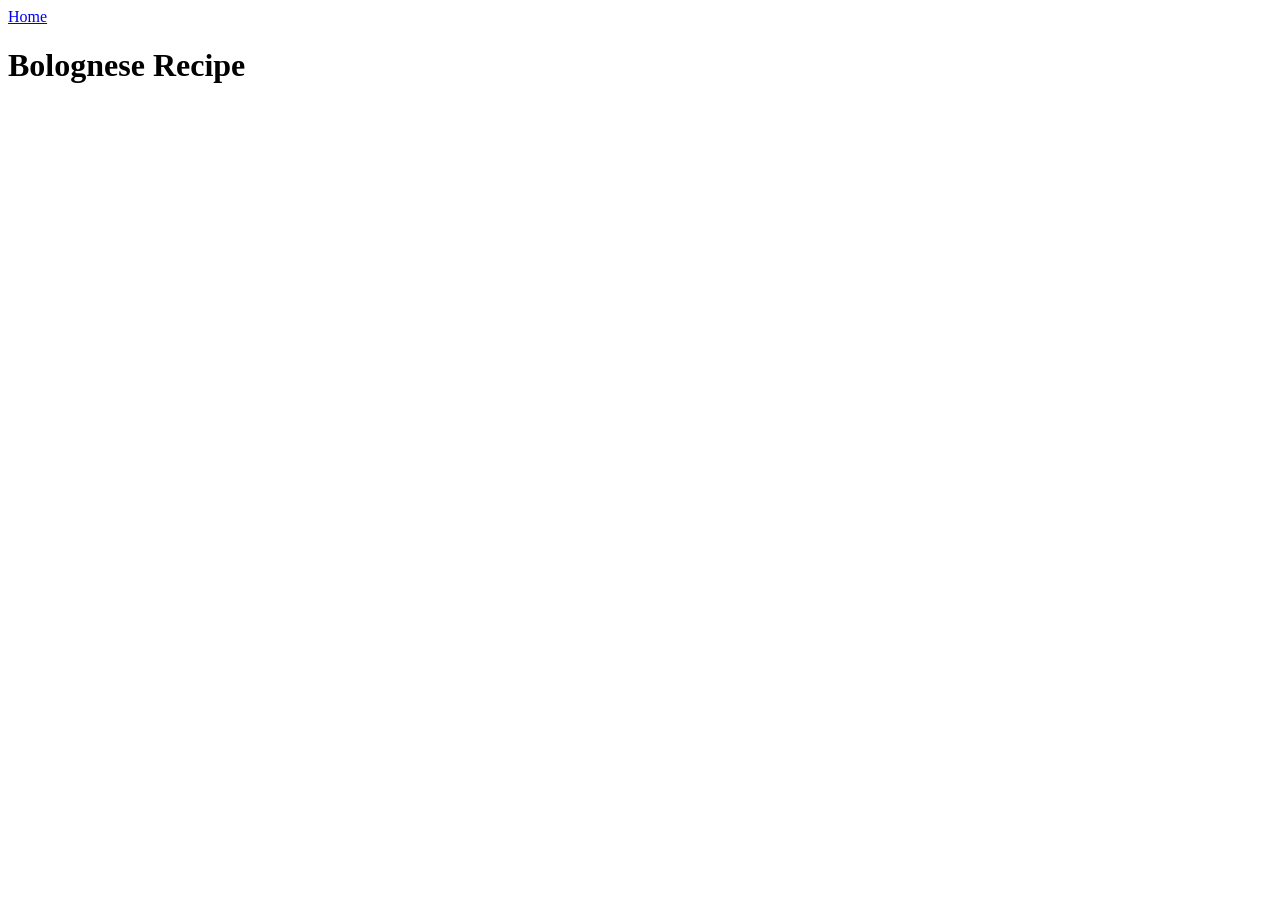
==== recipes/bolognese.html @ fe69f2c6 "Adding recipe directory and recipe to index" ====
<!DOCTYPE html>
<html lang="en">
<head>
    <meta charset="UTF-8">
    <meta name="viewport" content="width=\, initial-scale=1.0">
    <title>Bolognese</title>
</head>
<body>
    <a href="../index.html">Home</a>
    <h1>Bolognese Recipe</h1>
    
</body>
</html>
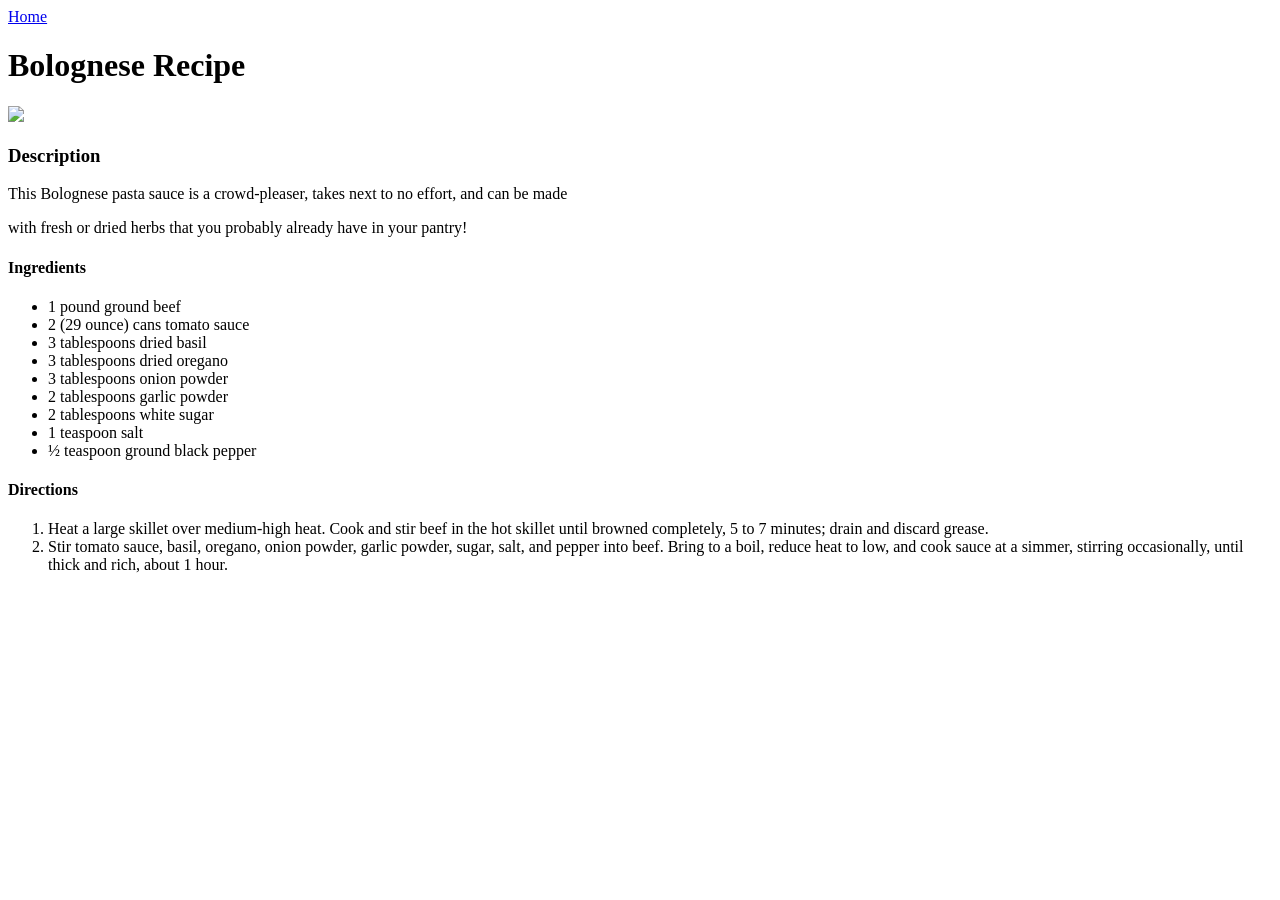
==== commit 80d2aa8c: "Adding a description, ingredients, and directions section to the bolognese recipe page" ====
--- a/recipes/bolognese.html
+++ b/recipes/bolognese.html
@@ -7,7 +7,40 @@
 </head>
 <body>
     <a href="../index.html">Home</a>
+
     <h1>Bolognese Recipe</h1>
+
+    <img src="../img/bolognese.jpg" width="200">
+    
+    <h3>Description</h3>
+    <p>This Bolognese pasta sauce is a crowd-pleaser, takes next to no effort, and can be made</p>
+    <p>with fresh or dried herbs that you probably already have in your pantry!</p>
+
+    <h4>Ingredients</h4>
+
+    <ul>
+        <li>1 pound ground beef</li>
+        <li>2 (29 ounce) cans tomato sauce</li>
+        <li>3 tablespoons dried basil</li>
+        <li>3 tablespoons dried oregano</li>
+        <li>3 tablespoons onion powder</li>
+        <li>2 tablespoons garlic powder</li>
+        <li>2 tablespoons white sugar</li>
+        <li>1 teaspoon salt</li>
+        <li>½ teaspoon ground black pepper</li>
+    </ul>
+    <p> 
+    </p>
+    <h4>Directions</h4>
+
+    <ol>
+        <li>Heat a large skillet over medium-high heat. Cook and stir beef in the hot skillet until browned completely, 
+            5 to 7 minutes; drain and discard grease.</li>
+        <li>Stir tomato sauce, basil, oregano, onion powder, garlic powder, sugar, salt, and pepper into beef. Bring to 
+            a boil, reduce heat to low, and cook sauce at a simmer, stirring occasionally, until thick and rich, about 1 hour.</li>
+
+
+    </ol>
     
 </body>
 </html>
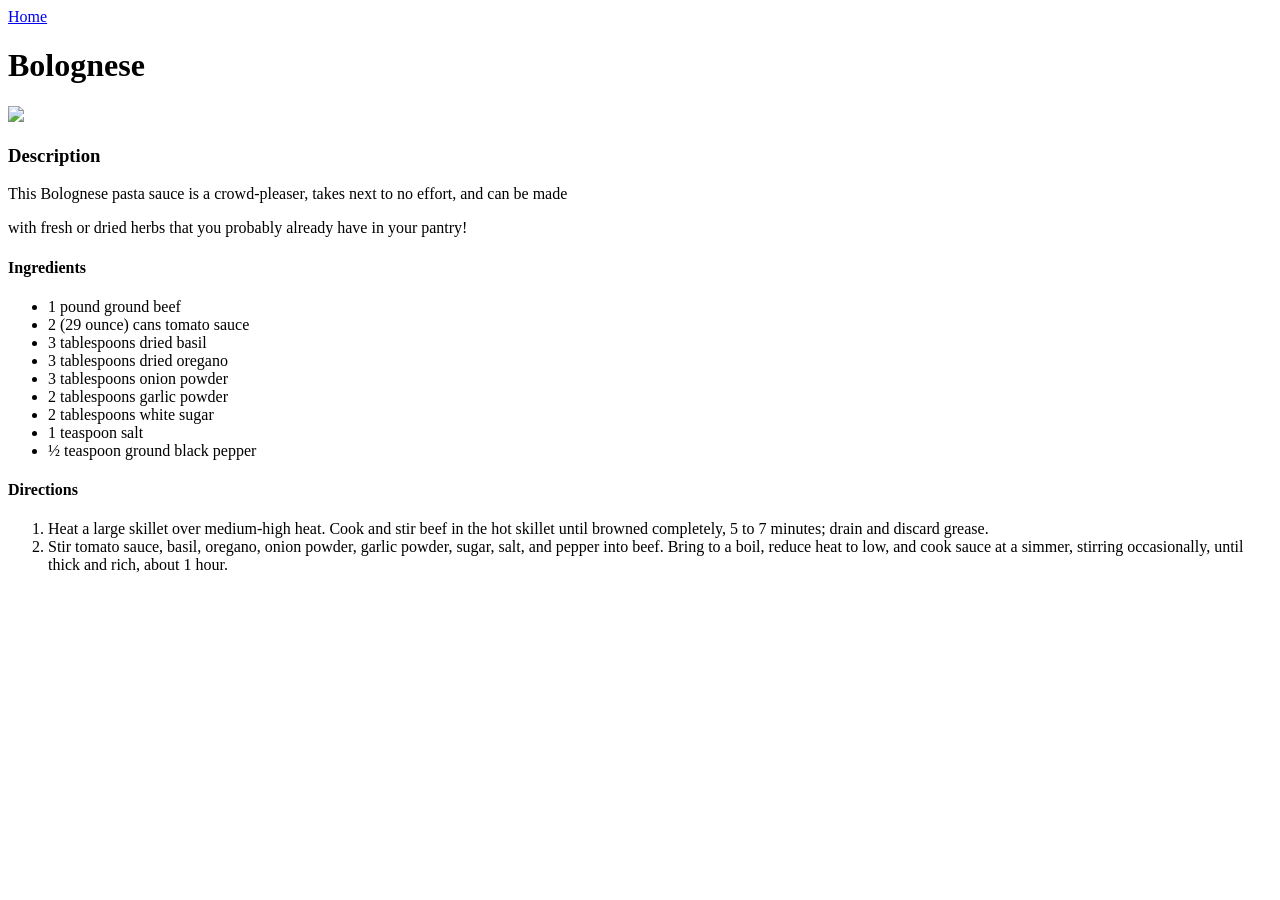
==== commit c4a1aac0: "adjustment of code" ====
--- a/recipes/bolognese.html
+++ b/recipes/bolognese.html
@@ -8,7 +8,7 @@
 <body>
     <a href="../index.html">Home</a>
 
-    <h1>Bolognese Recipe</h1>
+    <h1>Bolognese</h1>
 
     <img src="../img/bolognese.jpg" width="200">
     
@@ -17,7 +17,6 @@
     <p>with fresh or dried herbs that you probably already have in your pantry!</p>
 
     <h4>Ingredients</h4>
-
     <ul>
         <li>1 pound ground beef</li>
         <li>2 (29 ounce) cans tomato sauce</li>
